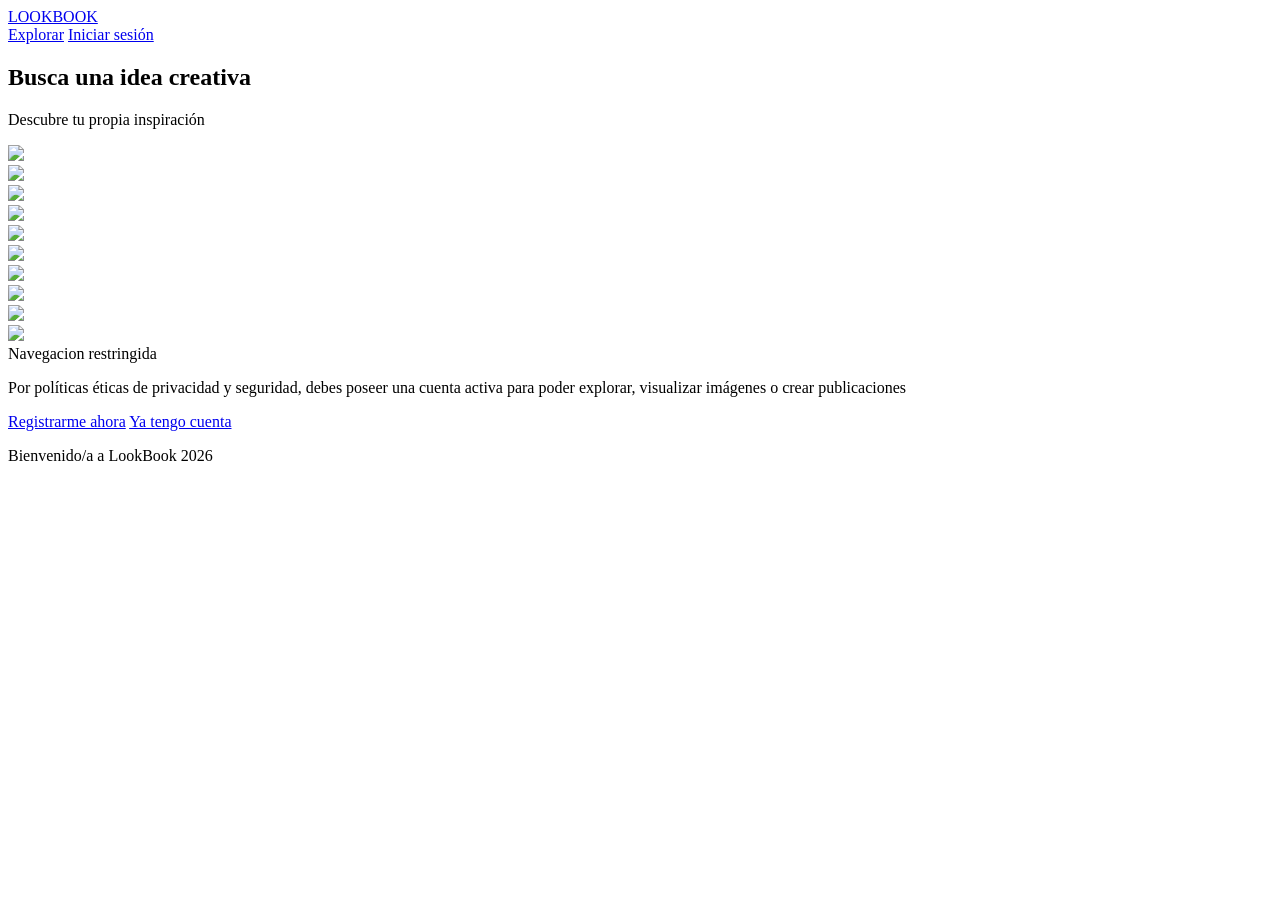
==== HTML/bienvenida.html @ aa9c7a45 "Add bienvenida.html for welcome page" ====
<!DOCTYPE html>
<html lang="es">
<head>
    <meta charset="UTF-8">
    <meta name="viewport" content="width=device-width, initial-scale=1.0">
    <title>Bienvenida</title>
    <link rel="stylesheet" href="../CSS/es.css">
</head>
<body>
    <header class="linea-principal" id="linea-lobby">
        <a href="bienvenida.html" class="contenedor-logo" id="contenedor-lobby">LOOKBOOK</a>
        <div class="linea-perfil" id="perfil-lobby">
            <a href="iniciar-sesion.html">Explorar</a>
            <a href="iniciar-sesion.html">Iniciar sesión</a>
        </div>
    </header>
    <main class="contenedor-principal">
        <section class="eslogan-lobby">
            <h1>Busca una idea <span>creativa</span></h1>
            <p class="parrafo-eslogan">Descubre tu propia inspiración </p>
        </section>
        <section class="contenedor-fondo-bienvenida" id="fondo-bienvenida">
            <div class="lobby-mosaico-difuminado">
                <div class="pin-tarjeta"><div class="pin-imagen-contenedor"><img src="https://images.unsplash.com/photo-1507525428034-b723cf961d3e?auto=format&fit=crop&w=300&q=50" class="pin-imagen"></div></div>
                <div class="pin-tarjeta"><div class="pin-imagen-contenedor"><img src="https://images.unsplash.com/photo-1600585154340-be6161a56a0c?auto=format&fit=crop&w=300&q=50" class="pin-imagen"></div></div>
                <div class="pin-tarjeta"><div class="pin-imagen-contenedor"><img src="https://images.unsplash.com/photo-1563089145-599997674d42?auto=format&fit=crop&w=300&q=50" class="pin-imagen"></div></div>
                <div class="pin-tarjeta"><div class="pin-imagen-contenedor"><img src="https://images.unsplash.com/photo-1555066931-4365d14bab8c?auto=format&fit=crop&w=300&q=50" class="pin-imagen"></div></div>
                <div class="pin-tarjeta"><div class="pin-imagen-contenedor"><img src="https://images.unsplash.com/photo-1565299624946-b28f40a0ae38?auto=format&fit=crop&w=300&q=50" class="pin-imagen"></div></div>
                <div class="pin-tarjeta"><div class="pin-imagen-contenedor"><img src="https://images.unsplash.com/photo-1513542789411-b6a5d4f31634?auto=format&fit=crop&w=300&q=50" class="pin-imagen"></div></div>
                <div class="pin-tarjeta"><div class="pin-imagen-contenedor"><img src="https://images.unsplash.com/photo-1543466835-00a7907e9de1?auto=format&fit=crop&w=300&q=50" class="pin-imagen"></div></div>
                <div class="pin-tarjeta"><div class="pin-imagen-contenedor"><img src="https://images.unsplash.com/photo-1514565131-fce0801e5785?auto=format&fit=crop&w=300&q=50" class="pin-imagen"></div></div>
                <div class="pin-tarjeta"><div class="pin-imagen-contenedor"><img src="https://images.unsplash.com/photo-1579783902614-a3fb3927b6a5?auto=format&fit=crop&w=300&q=50" class="pin-imagen"></div></div>
                <div class="pin-tarjeta"><div class="pin-imagen-contenedor"><img src="https://images.unsplash.com/photo-1500648767791-00dcc994a43e?auto=format&fit=crop&w=300&q=50" class="pin-imagen"></div></div>
        
            </div>
        <article class="tarjeta-flotante-restriccion" id="tarjeta-restriccion-acceso">
            <div class="tarjeta-flotante-titulo" id="titulo-restriccion">Navegacion restringida</div>
            <p class="tarjeta-flotante-descripcion" id="descripcion-restriccion">          Por políticas éticas de privacidad y seguridad, debes poseer una cuenta activa para poder explorar, visualizar imágenes o crear publicaciones</p>
            <div class="tarjeta-botones" id="acciones-botones">
                <a href="registro.html" class="Boton-primario-bienvenida" id="boton-registro-enviar">Registrarme ahora</a>
                <a href="iniciar-sesion.html" class="Boton-secundario-bienvenida" id="boton-ya-tengo-cuenta">Ya tengo cuenta</a>
            </div>
        </article>

        </section>

    </main>
    <footer>
        <p class="footer-bienvenida">Bienvenido/a a LookBook 2026</p>
    </footer>

</body>
</html>
---- CSS/es.css ----

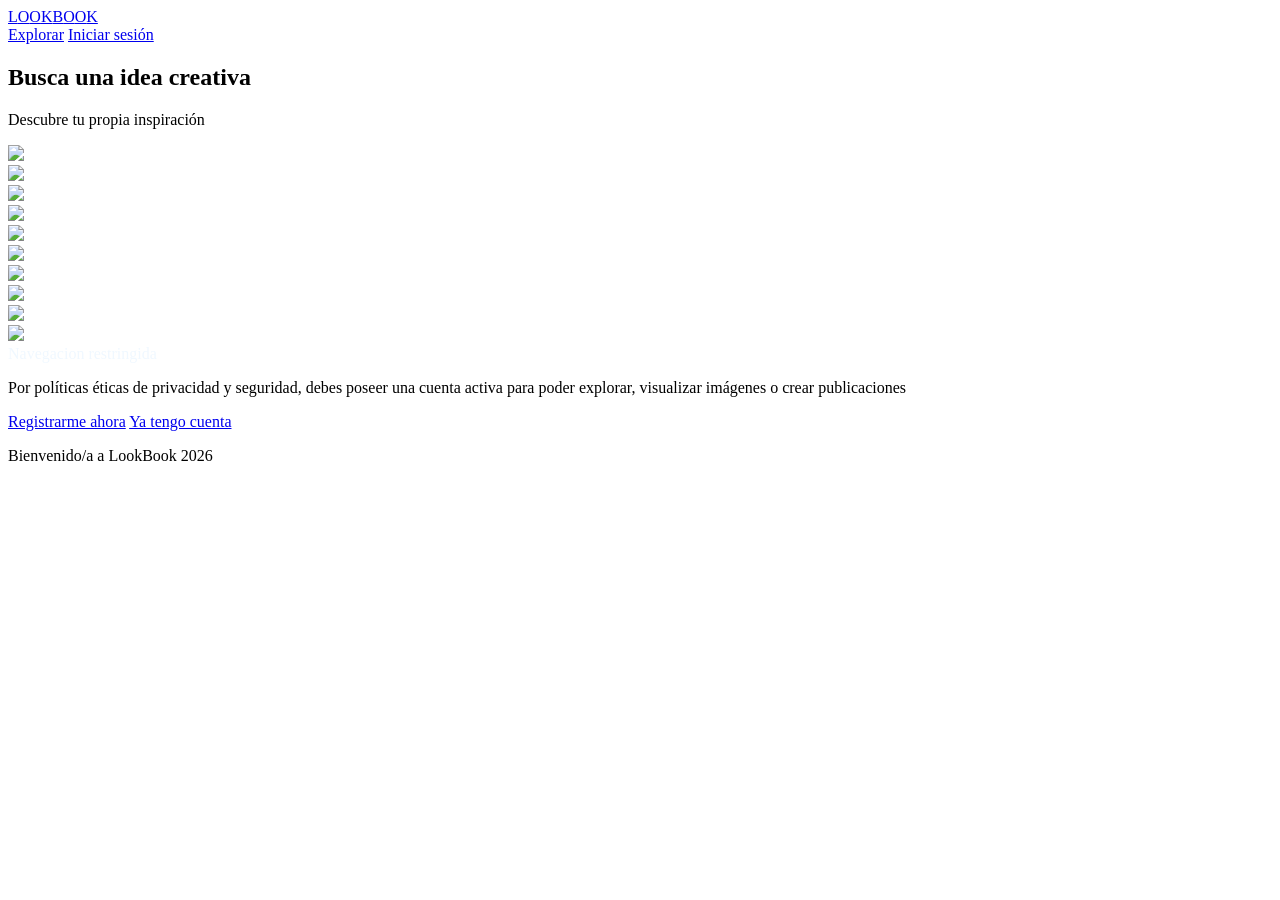
==== commit 52d30515: "Cambio de path y estructura para correcto funcionamiento en S3" ====
--- a/HTML/bienvenida.html
+++ b/HTML/bienvenida.html
@@ -1,15 +1,14 @@
-
 <!DOCTYPE html>
 <html lang="es">
 <head>
     <meta charset="UTF-8">
     <meta name="viewport" content="width=device-width, initial-scale=1.0">
     <title>Bienvenida</title>
-    <link rel="stylesheet" href="../CSS/es.css">
+    <link rel="stylesheet" href="CSS/es.css">
 </head>
 <body>
     <header class="linea-principal" id="linea-lobby">
-        <a href="bienvenida.html" class="contenedor-logo" id="contenedor-lobby">LOOKBOOK</a>
+        <a href="bienvenida.html" class="contenedor-logo" id="contenedor-lobby"><span>L</span><span>O</span><span>O</span><span>K</span><span>B</span><span>O</span><span>O</span><span>K</span></a>
         <div class="linea-perfil" id="perfil-lobby">
             <a href="iniciar-sesion.html">Explorar</a>
             <a href="iniciar-sesion.html">Iniciar sesión</a>
@@ -35,7 +34,7 @@
         
             </div>
         <article class="tarjeta-flotante-restriccion" id="tarjeta-restriccion-acceso">
-            <div class="tarjeta-flotante-titulo" id="titulo-restriccion">Navegacion restringida</div>
+            <div class="tarjeta-flotante-titulo" id="titulo-restriccion" style="color: aliceblue;">Navegacion restringida</div>
             <p class="tarjeta-flotante-descripcion" id="descripcion-restriccion">          Por políticas éticas de privacidad y seguridad, debes poseer una cuenta activa para poder explorar, visualizar imágenes o crear publicaciones</p>
             <div class="tarjeta-botones" id="acciones-botones">
                 <a href="registro.html" class="Boton-primario-bienvenida" id="boton-registro-enviar">Registrarme ahora</a>
@@ -49,6 +48,6 @@
     <footer>
         <p class="footer-bienvenida">Bienvenido/a a LookBook 2026</p>
     </footer>
-
+    <script src="js/auth.js"></script>
 </body>
-</html>
+</html>
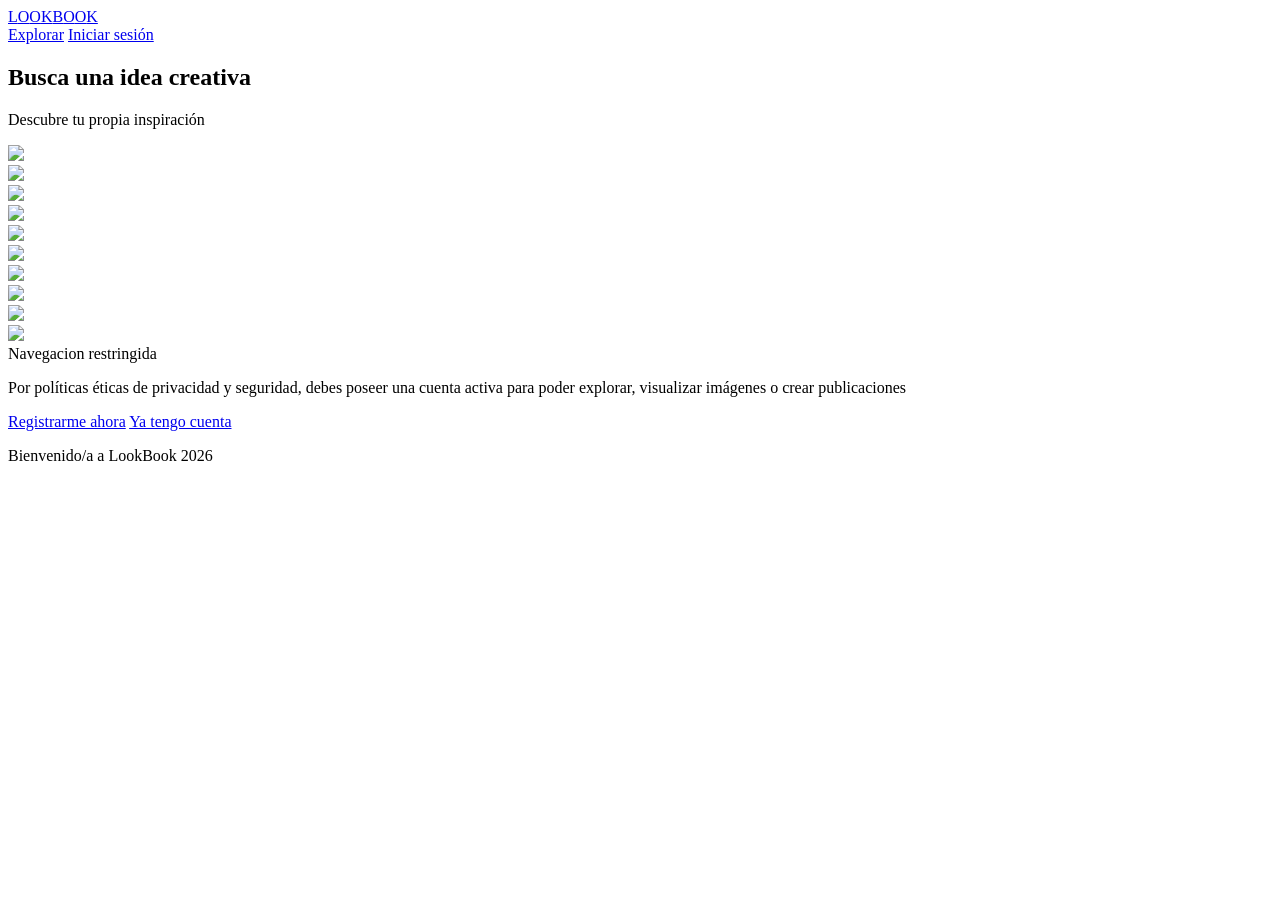
==== commit cae3e73b: "sync: integrar mejoras del directorio local con los fixes del boton de borrar, visualizacion de cont" ====
--- a/HTML/bienvenida.html
+++ b/HTML/bienvenida.html
@@ -4,7 +4,8 @@
     <meta charset="UTF-8">
     <meta name="viewport" content="width=device-width, initial-scale=1.0">
     <title>Bienvenida</title>
-    <link rel="stylesheet" href="CSS/es.css">
+    <script src="https://code.jquery.com/jquery-4.0.0.min.js"></script>
+    <script src="../js/design.js?v=2"></script>
 </head>
 <body>
     <header class="linea-principal" id="linea-lobby">
@@ -34,7 +35,7 @@
         
             </div>
         <article class="tarjeta-flotante-restriccion" id="tarjeta-restriccion-acceso">
-            <div class="tarjeta-flotante-titulo" id="titulo-restriccion" style="color: aliceblue;">Navegacion restringida</div>
+            <div class="tarjeta-flotante-titulo" id="titulo-restriccion">Navegacion restringida</div>
             <p class="tarjeta-flotante-descripcion" id="descripcion-restriccion">          Por políticas éticas de privacidad y seguridad, debes poseer una cuenta activa para poder explorar, visualizar imágenes o crear publicaciones</p>
             <div class="tarjeta-botones" id="acciones-botones">
                 <a href="registro.html" class="Boton-primario-bienvenida" id="boton-registro-enviar">Registrarme ahora</a>
@@ -48,6 +49,9 @@
     <footer>
         <p class="footer-bienvenida">Bienvenido/a a LookBook 2026</p>
     </footer>
-    <script src="js/auth.js"></script>
+
+    <div id="toast-container"></div>
+
+    <script src="../js/auth.js"></script>
 </body>
 </html>
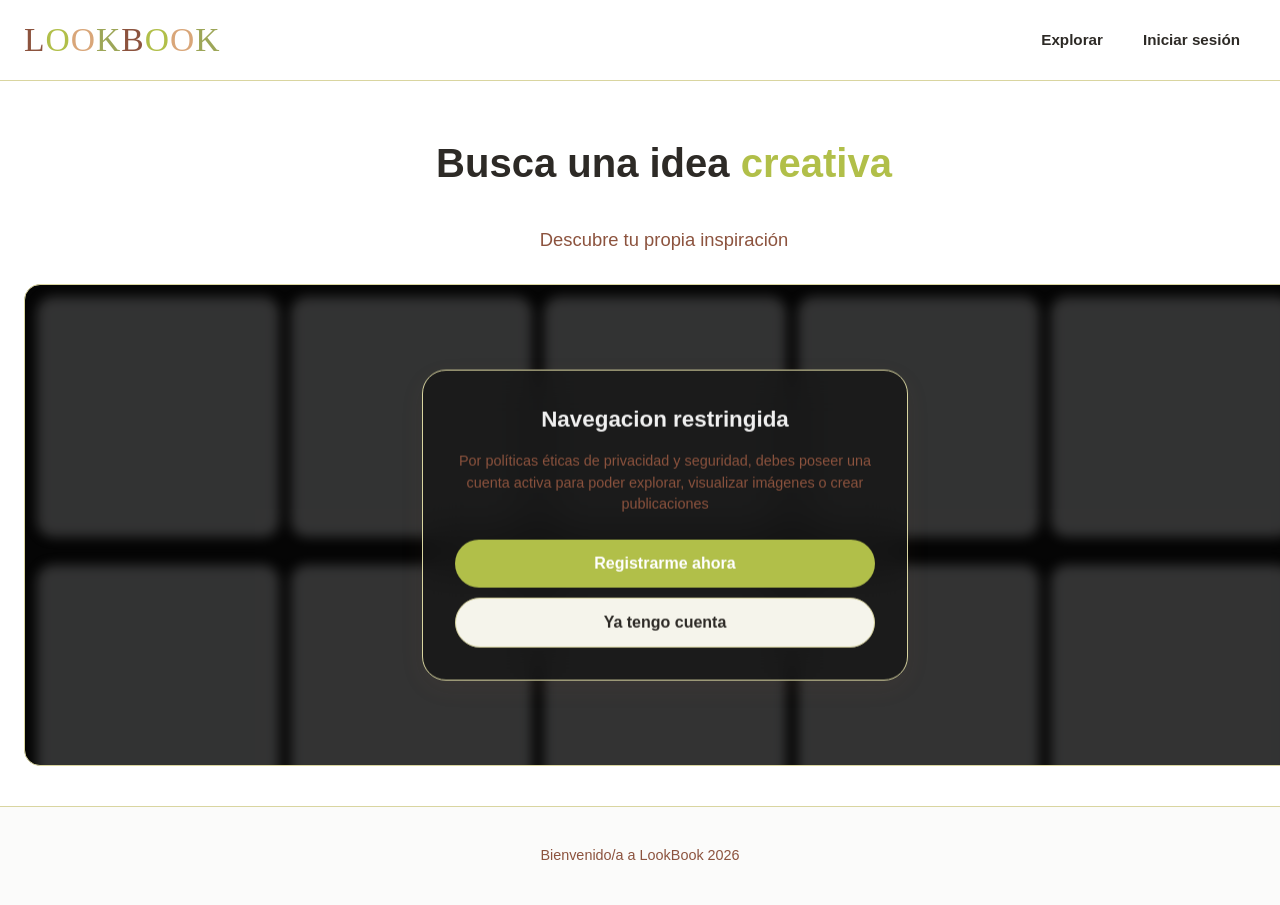
==== commit caf0ae1f: "frontend: corregir version de jquery a 3.7.1 estable para cargar estilos correctamente" ====
--- a/HTML/bienvenida.html
+++ b/HTML/bienvenida.html
@@ -4,7 +4,7 @@
     <meta charset="UTF-8">
     <meta name="viewport" content="width=device-width, initial-scale=1.0">
     <title>Bienvenida</title>
-    <script src="https://code.jquery.com/jquery-4.0.0.min.js"></script>
+    <script src="https://code.jquery.com/jquery-3.7.1.min.js"></script>
     <script src="../js/design.js?v=2"></script>
 </head>
 <body>
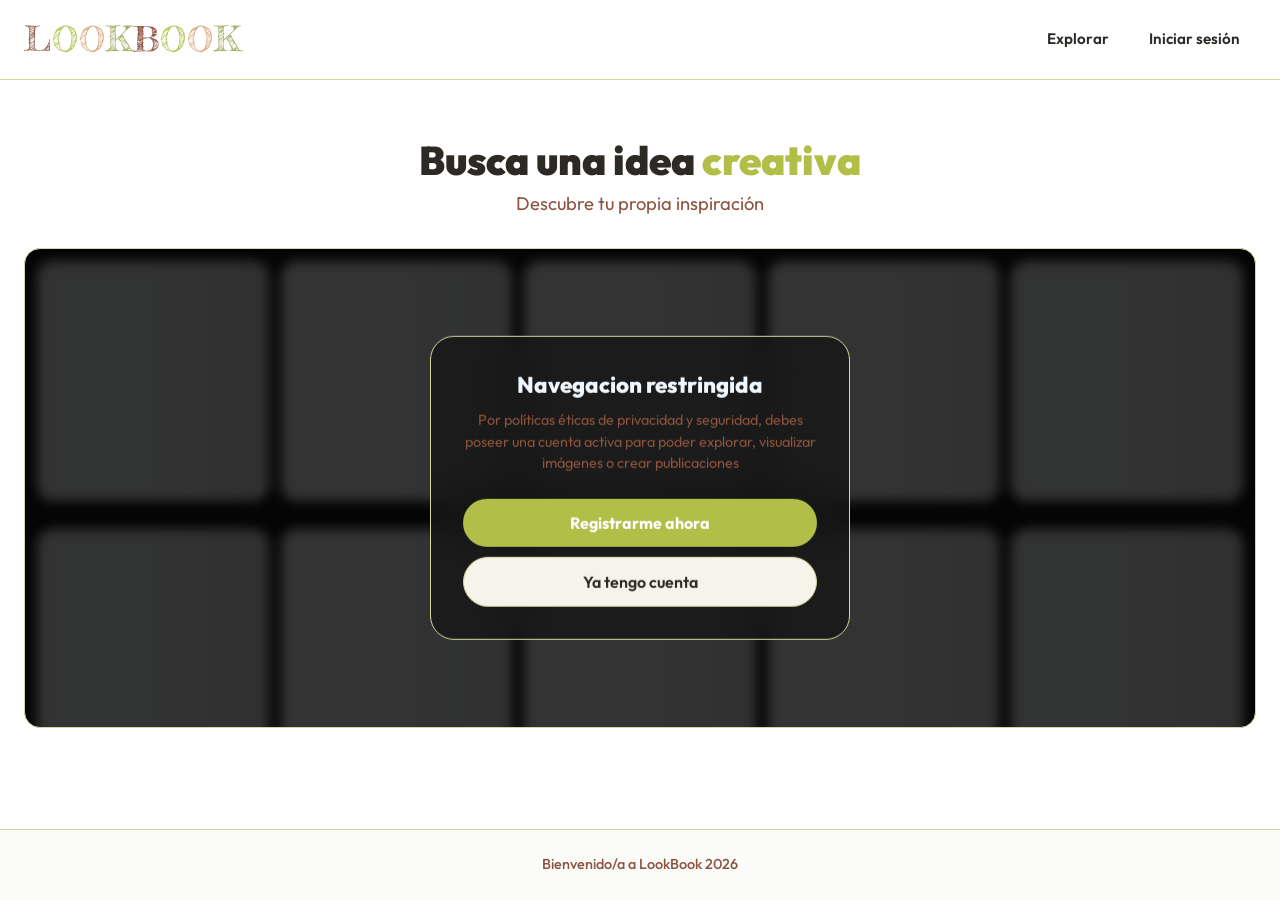
==== commit 215b2062: "Revert "Feature/sync improvements"" ====
--- a/HTML/bienvenida.html
+++ b/HTML/bienvenida.html
@@ -4,8 +4,7 @@
     <meta charset="UTF-8">
     <meta name="viewport" content="width=device-width, initial-scale=1.0">
     <title>Bienvenida</title>
-    <script src="https://code.jquery.com/jquery-3.7.1.min.js"></script>
-    <script src="../js/design.js?v=2"></script>
+    <link rel="stylesheet" href="../CSS/es.css">
 </head>
 <body>
     <header class="linea-principal" id="linea-lobby">
@@ -35,7 +34,7 @@
         
             </div>
         <article class="tarjeta-flotante-restriccion" id="tarjeta-restriccion-acceso">
-            <div class="tarjeta-flotante-titulo" id="titulo-restriccion">Navegacion restringida</div>
+            <div class="tarjeta-flotante-titulo" id="titulo-restriccion" style="color: aliceblue;">Navegacion restringida</div>
             <p class="tarjeta-flotante-descripcion" id="descripcion-restriccion">          Por políticas éticas de privacidad y seguridad, debes poseer una cuenta activa para poder explorar, visualizar imágenes o crear publicaciones</p>
             <div class="tarjeta-botones" id="acciones-botones">
                 <a href="registro.html" class="Boton-primario-bienvenida" id="boton-registro-enviar">Registrarme ahora</a>
@@ -49,9 +48,6 @@
     <footer>
         <p class="footer-bienvenida">Bienvenido/a a LookBook 2026</p>
     </footer>
-
-    <div id="toast-container"></div>
-
     <script src="../js/auth.js"></script>
 </body>
 </html>
--- a/CSS/es.css
+++ b/CSS/es.css
@@ -0,0 +1,7 @@
+
+@import url('variables.css');
+@import url('global.css');
+@import url('header.css');
+@import url('cards.css');
+@import url('forms.css');
+@import url('pages.css');
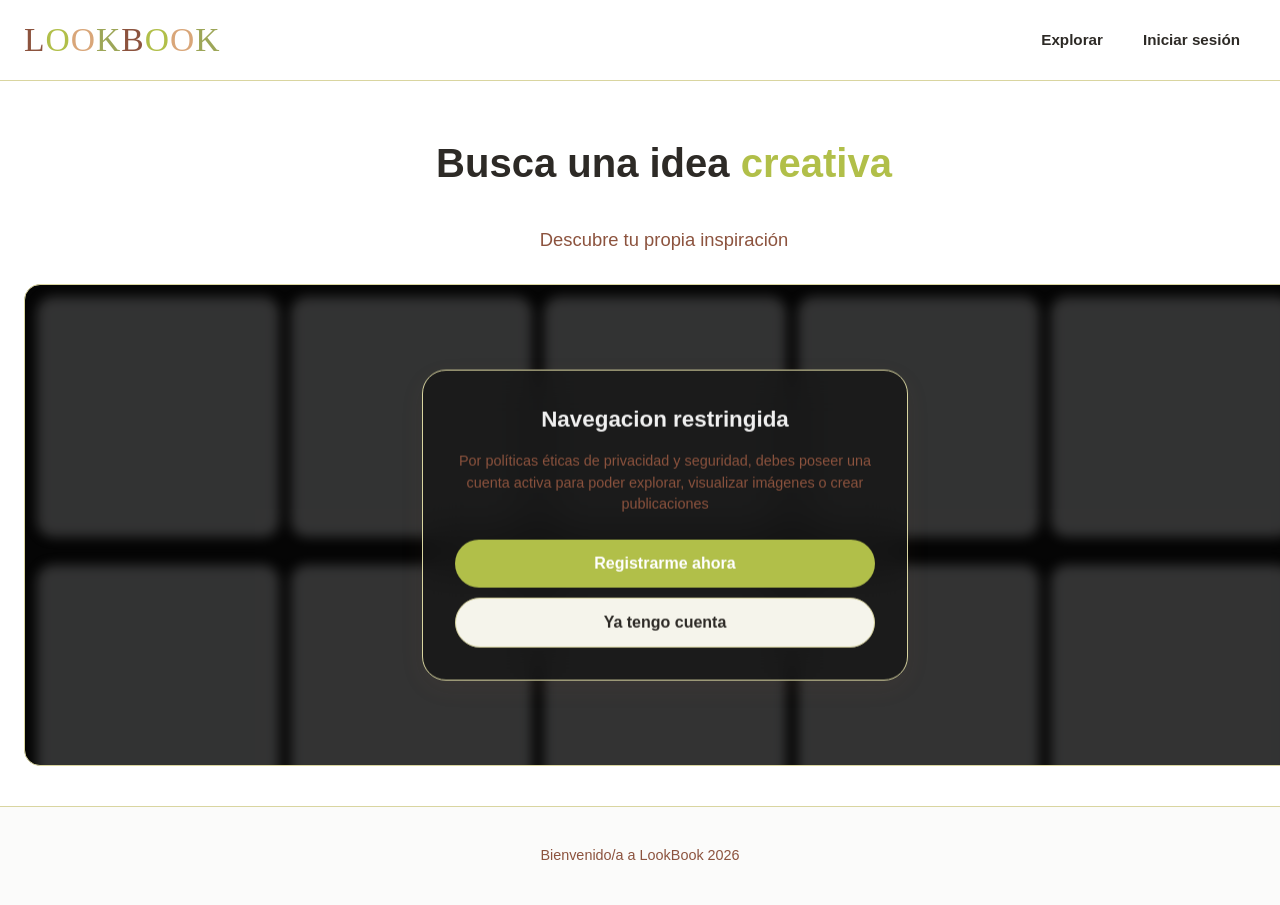
==== commit cd81c3d8: "refactor(backend): re-aplicar enrutamiento de base de datos y utilidades de moderacion" ====
--- a/HTML/bienvenida.html
+++ b/HTML/bienvenida.html
@@ -4,7 +4,8 @@
     <meta charset="UTF-8">
     <meta name="viewport" content="width=device-width, initial-scale=1.0">
     <title>Bienvenida</title>
-    <link rel="stylesheet" href="../CSS/es.css">
+    <script src="https://code.jquery.com/jquery-3.7.1.min.js"></script>
+    <script src="../js/design.js?v=2"></script>
 </head>
 <body>
     <header class="linea-principal" id="linea-lobby">
@@ -34,7 +35,7 @@
         
             </div>
         <article class="tarjeta-flotante-restriccion" id="tarjeta-restriccion-acceso">
-            <div class="tarjeta-flotante-titulo" id="titulo-restriccion" style="color: aliceblue;">Navegacion restringida</div>
+            <div class="tarjeta-flotante-titulo" id="titulo-restriccion">Navegacion restringida</div>
             <p class="tarjeta-flotante-descripcion" id="descripcion-restriccion">          Por políticas éticas de privacidad y seguridad, debes poseer una cuenta activa para poder explorar, visualizar imágenes o crear publicaciones</p>
             <div class="tarjeta-botones" id="acciones-botones">
                 <a href="registro.html" class="Boton-primario-bienvenida" id="boton-registro-enviar">Registrarme ahora</a>
@@ -48,6 +49,9 @@
     <footer>
         <p class="footer-bienvenida">Bienvenido/a a LookBook 2026</p>
     </footer>
+
+    <div id="toast-container"></div>
+
     <script src="../js/auth.js"></script>
 </body>
 </html>
